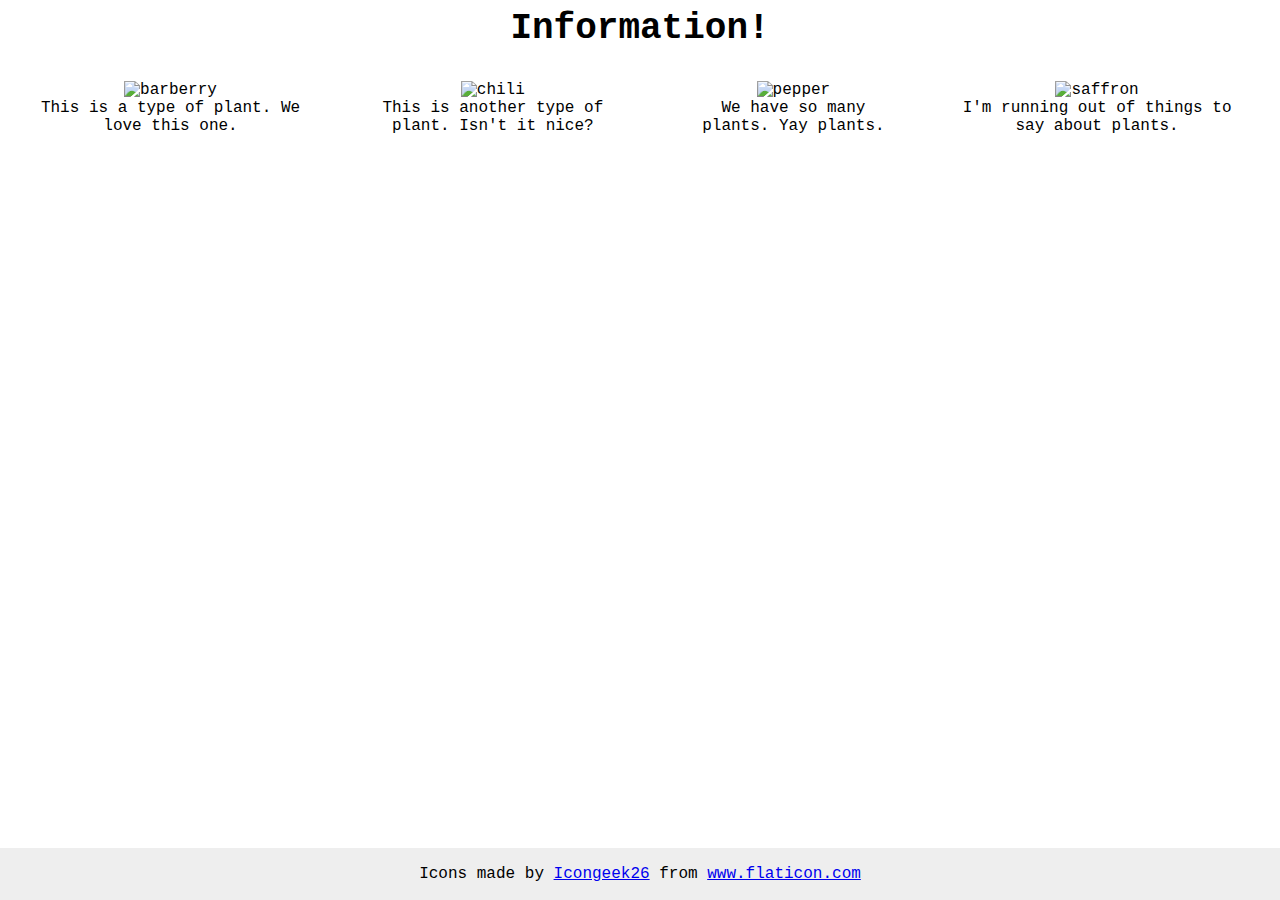
==== flex/04-flex-information/index.html @ 888b6613 "Flex 4 - answered" ====
<!DOCTYPE html>
<html lang="en">
  <head>
    <meta charset="UTF-8">
    <meta http-equiv="X-UA-Compatible" content="IE=edge">
    <meta name="viewport" content="width=device-width, initial-scale=1.0">
    <title>Information</title>
    <link rel="stylesheet" href="style.css">
  </head>
  <body>
    <div class="title">Information!</div>
    <div class="container">
      <div class="plant1">
        <img src="./images/barberry.png" alt="barberry">
        <div class="text">This is a type of plant. We love this one.</div>
      </div>
      <div class="plant2">
        <img src="./images/chilli.png" alt="chili">
        <div class="text">This is another type of plant. Isn't it nice?</div>
      </div>
      <div class="plant3">
        <img src="./images/pepper.png" alt="pepper">
        <div class="text">We have so many plants. Yay plants.</div>
      </div>
      <div class="plant4">
        <img src="./images/saffron.png" alt="saffron">
        <div class="text">I'm running out of things to say about plants.</div>
      </div>
    </div>

    <!-- disregard this section, it's here to give attribution to the creator of these icons -->
    <div class="footer">
      <div>Icons made by <a href="https://www.flaticon.com/authors/icongeek26" title="Icongeek26">Icongeek26</a> from <a href="https://www.flaticon.com/" title="Flaticon">www.flaticon.com</a></div>
    </div>
  </body>
</html>
---- flex/04-flex-information/style.css ----
body {
  font-family: 'Courier New', Courier, monospace;
}

img {
  width: 100px;
  height: 100px;
}

.title {
  font-size: 36px;
  font-weight: 900;
  text-align: center;
  margin-bottom: 32px;
}

.container {
  display:flex;
  justify-content: space-evenly;
  align-items: center;
  text-align: center;
  gap: 52px;
  margin: 32px;
}

/* do not edit this footer */
.footer {
  position: fixed;
  bottom: 0;
  left: 0;
  right: 0;
  height: 52px;
  display: flex;
  align-items: center;
  justify-content: center;
  background: #eee;
}
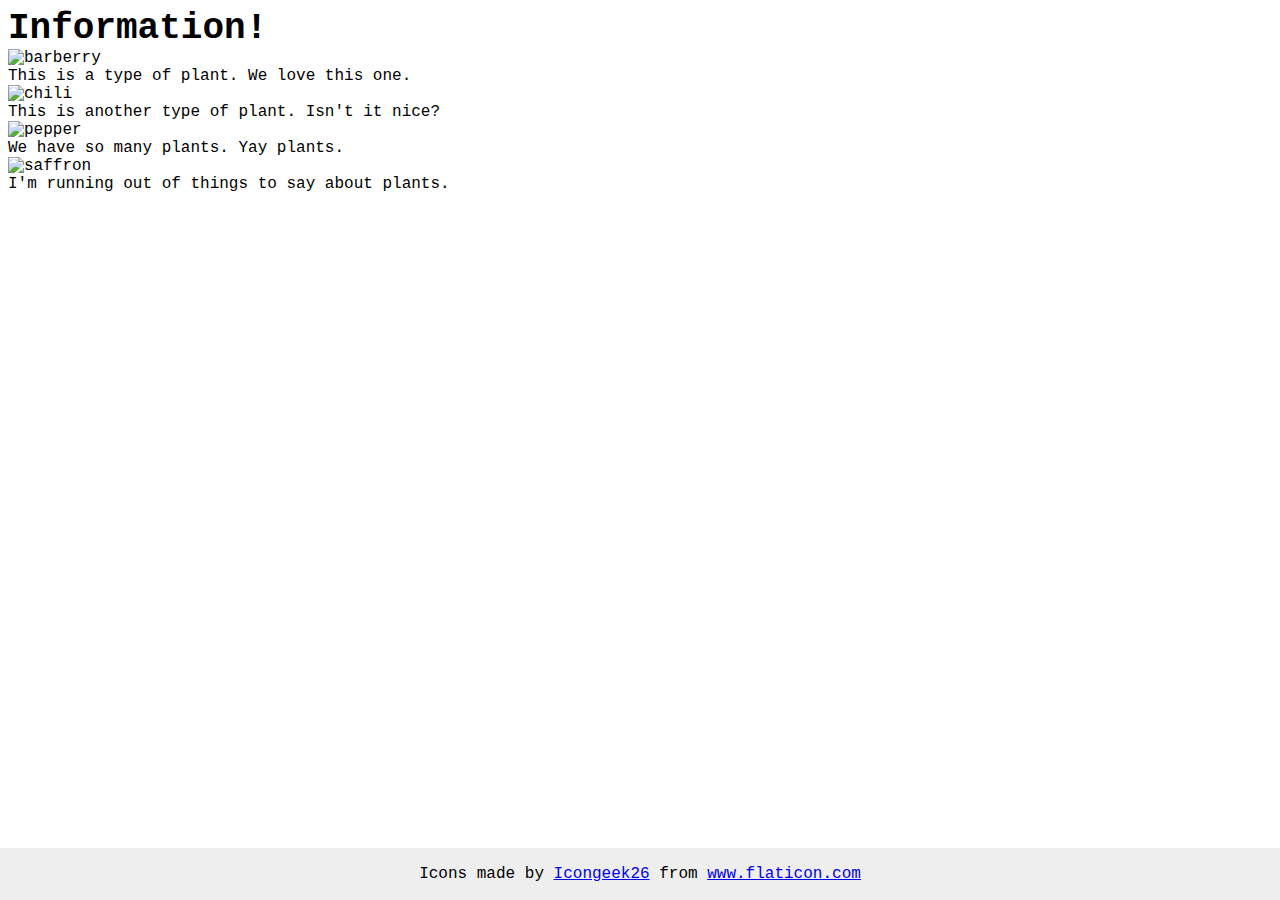
==== commit dfac4e8a: "moving solutions to their own folder" ====
--- a/flex/04-flex-information/index.html
+++ b/flex/04-flex-information/index.html
@@ -9,24 +9,18 @@
   </head>
   <body>
     <div class="title">Information!</div>
-    <div class="container">
-      <div class="plant1">
-        <img src="./images/barberry.png" alt="barberry">
-        <div class="text">This is a type of plant. We love this one.</div>
-      </div>
-      <div class="plant2">
-        <img src="./images/chilli.png" alt="chili">
-        <div class="text">This is another type of plant. Isn't it nice?</div>
-      </div>
-      <div class="plant3">
-        <img src="./images/pepper.png" alt="pepper">
-        <div class="text">We have so many plants. Yay plants.</div>
-      </div>
-      <div class="plant4">
-        <img src="./images/saffron.png" alt="saffron">
-        <div class="text">I'm running out of things to say about plants.</div>
-      </div>
-    </div>
+
+    <img src="./images/barberry.png" alt="barberry">
+    <div class="text">This is a type of plant. We love this one.</div>
+
+    <img src="./images/chilli.png" alt="chili">
+    <div class="text">This is another type of plant. Isn't it nice?</div>
+
+    <img src="./images/pepper.png" alt="pepper">
+    <div class="text">We have so many plants. Yay plants.</div>
+
+    <img src="./images/saffron.png" alt="saffron">
+    <div class="text">I'm running out of things to say about plants.</div>
 
     <!-- disregard this section, it's here to give attribution to the creator of these icons -->
     <div class="footer">
--- a/flex/04-flex-information/style.css
+++ b/flex/04-flex-information/style.css
@@ -10,17 +10,6 @@
 .title {
   font-size: 36px;
   font-weight: 900;
-  text-align: center;
-  margin-bottom: 32px;
-}
-
-.container {
-  display:flex;
-  justify-content: space-evenly;
-  align-items: center;
-  text-align: center;
-  gap: 52px;
-  margin: 32px;
 }
 
 /* do not edit this footer */
